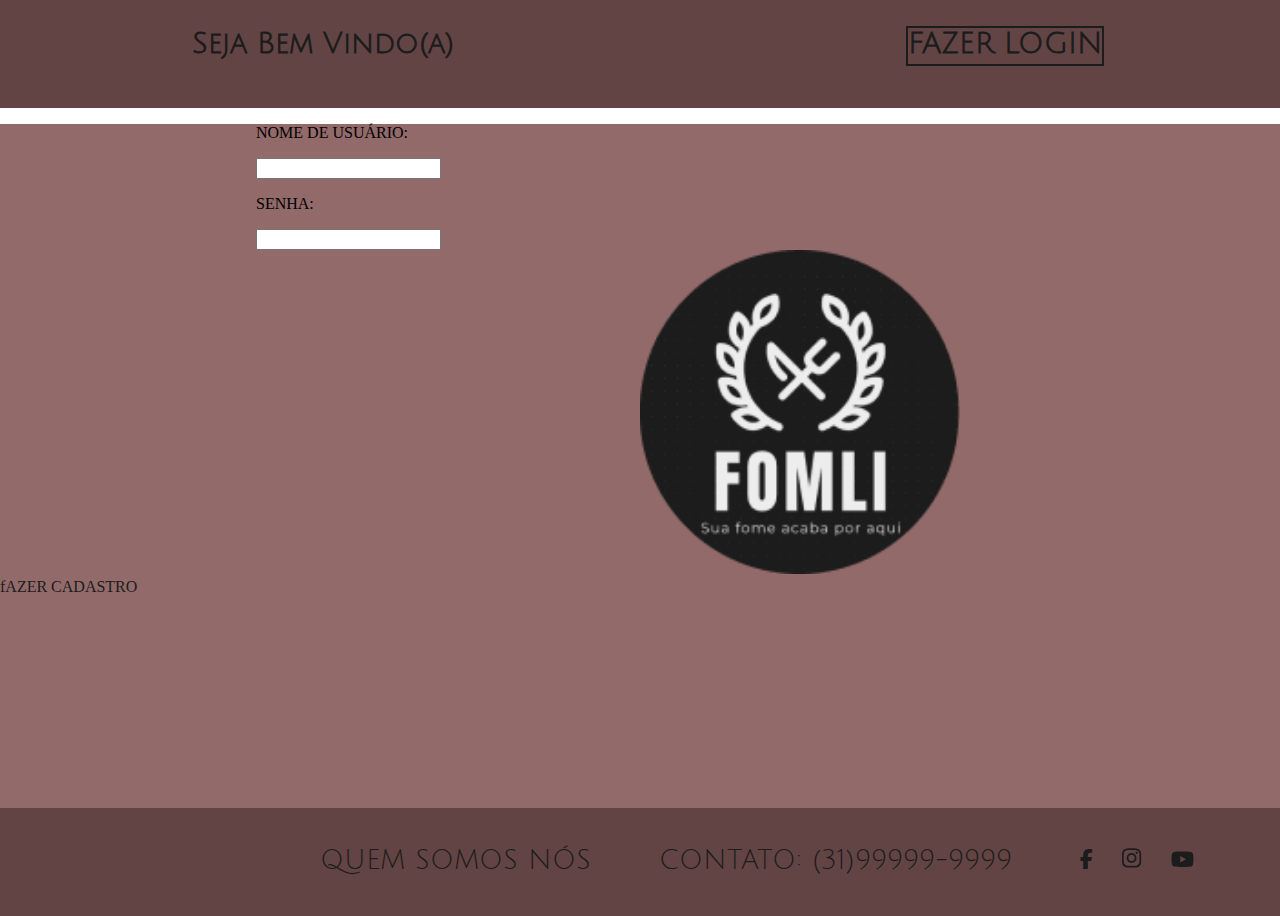
==== Cadastro.html @ 25ae4fbf "Add files via upload" ====
<!DOCTYPE html>
<html lang="en">
<head>
  <meta charset="UTF-8">
  <meta name="viewport" content="width=device-width, initial-scale=1.0">
  <title>Document</title>
  <link rel="stylesheet" href="Delivery.css">
  <link rel="preconnect" href="https://fonts.googleapis.com">
<link rel="preconnect" href="https://fonts.gstatic.com" crossorigin>
<link href="https://fonts.googleapis.com/css2?family=Julius+Sans+One&family=Oswald:wght@200..700&family=Quicksand:wght@300..700&display=swap" rel="stylesheet">
</head>
<body>
    <header>
    <nav>
    <div id="btns" style="border: none; margin-left: 15%;">
      <a href="" style=" text-decoration: none; color: #1C1C1C;">Seja Bem Vindo(a)</a>
    </div>
      <div id="btns" style="margin-left: 35%;">
      <a href="" style=" text-decoration: none;   color: #1C1C1C;" >FAZER LOGIN</a>
    </div>
    </nav>
    </header>

  <main>
   <div id="meio" style="margin-left: 20%">
    <p class="info">NOME DE USUÁRIO:</p>
    <input type="text">
    <br>
    <p class="info">SENHA:</p>
    <input type="text">
   </div>
   <div id="meio1" style="margin-left: 50%;">
    <img src="logo.png" width="50%" alt="">
   </div>
   <div id="btnsCA" >
    <a href="" style=" text-decoration: none;   color: #1C1C1C;" >fAZER CADASTRO</a>
  </div>
  </main>

  <footer>
  <div id="pé" style="   margin-left: 25%;">
    <a href="" style=" text-decoration: none;   color: #1C1C1C;" >QUEM SOMOS NÓS</a>
  </div>
    <div id="pé">
    CONTATO: (31)99999-9999
  </div>
  <a href="" style="text-decoration: none;">
    <svg xmlns="http://www.w3.org/2000/svg" style="margin-left: 5%;" width="1%"viewBox="0 0 320 512"><!--!Font Awesome Free 6.6.0 by @fontawesome - https://fontawesome.com License - https://fontawesome.com/license/free Copyright 2024 Fonticons, Inc.--><path fill="#1c1c1c" d="M80 299.3V512H196V299.3h86.5l18-97.8H196V166.9c0-51.7 20.3-71.5 72.7-71.5c16.3 0 29.4 .4 37 1.2V7.9C291.4 4 256.4 0 236.2 0C129.3 0 80 50.5 80 159.4v42.1H14v97.8H80z"/></svg>
  </a>
  <a href="" style="text-decoration: none;">
    <svg xmlns="http://www.w3.org/2000/svg" style="margin-left: 2%;" width="1.5%"viewBox="0 0 448 512"><!--!Font Awesome Free 6.6.0 by @fontawesome - https://fontawesome.com License - https://fontawesome.com/license/free Copyright 2024 Fonticons, Inc.--><path fill="#1c1c1c" d="M224.1 141c-63.6 0-114.9 51.3-114.9 114.9s51.3 114.9 114.9 114.9S339 319.5 339 255.9 287.7 141 224.1 141zm0 189.6c-41.1 0-74.7-33.5-74.7-74.7s33.5-74.7 74.7-74.7 74.7 33.5 74.7 74.7-33.6 74.7-74.7 74.7zm146.4-194.3c0 14.9-12 26.8-26.8 26.8-14.9 0-26.8-12-26.8-26.8s12-26.8 26.8-26.8 26.8 12 26.8 26.8zm76.1 27.2c-1.7-35.9-9.9-67.7-36.2-93.9-26.2-26.2-58-34.4-93.9-36.2-37-2.1-147.9-2.1-184.9 0-35.8 1.7-67.6 9.9-93.9 36.1s-34.4 58-36.2 93.9c-2.1 37-2.1 147.9 0 184.9 1.7 35.9 9.9 67.7 36.2 93.9s58 34.4 93.9 36.2c37 2.1 147.9 2.1 184.9 0 35.9-1.7 67.7-9.9 93.9-36.2 26.2-26.2 34.4-58 36.2-93.9 2.1-37 2.1-147.8 0-184.8zM398.8 388c-7.8 19.6-22.9 34.7-42.6 42.6-29.5 11.7-99.5 9-132.1 9s-102.7 2.6-132.1-9c-19.6-7.8-34.7-22.9-42.6-42.6-11.7-29.5-9-99.5-9-132.1s-2.6-102.7 9-132.1c7.8-19.6 22.9-34.7 42.6-42.6 29.5-11.7 99.5-9 132.1-9s102.7-2.6 132.1 9c19.6 7.8 34.7 22.9 42.6 42.6 11.7 29.5 9 99.5 9 132.1s2.7 102.7-9 132.1z"/></svg>
  </a>
    <a href="" style="text-decoration: none;">
    <svg xmlns="http://www.w3.org/2000/svg" style="margin-left: 2%;" width="1.8%"viewBox="0 0 576 512"><!--!Font Awesome Free 6.6.0 by @fontawesome - https://fontawesome.com License - https://fontawesome.com/license/free Copyright 2024 Fonticons, Inc.--><path fill="#1c1c1c" d="M549.7 124.1c-6.3-23.7-24.8-42.3-48.3-48.6C458.8 64 288 64 288 64S117.2 64 74.6 75.5c-23.5 6.3-42 24.9-48.3 48.6-11.4 42.9-11.4 132.3-11.4 132.3s0 89.4 11.4 132.3c6.3 23.7 24.8 41.5 48.3 47.8C117.2 448 288 448 288 448s170.8 0 213.4-11.5c23.5-6.3 42-24.2 48.3-47.8 11.4-42.9 11.4-132.3 11.4-132.3s0-89.4-11.4-132.3zm-317.5 213.5V175.2l142.7 81.2-142.7 81.2z"/></svg>
  </a>
  </footer>
</body>
</html>
---- Delivery.css ----
body{
    outline: none;
    margin: 0%;
}
header{
    height: 12vh;
    background-color: #634444;
}
nav{
   
}
#btns{
    margin-top: 2%;
    display: inline-block;
  text-decoration: none;
  font-family: "Julius Sans One", sans-serif;
  font-weight: 600;
  font-style: normal;
  font-size: 180%;
  border: #1C1C1C solid 2px;
  text-align: center;
  height: 4vh;

}
main{
    height: 76vh;
    background-color: #926a6a;
}
#logo{
margin-left: 41%;
}
#cardápio{
    text-decoration: none;
    font-family: "Julius Sans One", sans-serif;
    font-weight: 600;
    font-style: normal;
    font-size: 190%;
    margin-left: 38%;
    color: #1C1C1C;
}
footer{   
    height: 12vh;
    background-color: #634444;   
}
#fim{
    display: inline-block;
}
#pé{
    margin-top: 3%;
    text-decoration: none;
    font-family: "Julius Sans One", sans-serif;
    font-weight: 500;
    font-style: normal;
    font-size: 170%;
    margin-left: 5%;
    display: inline-block;
    color: #1C1C1C;
}

@media (max-width: 767px) {
#btns{
    font-family: "Julius Sans One", sans-serif;
    font-weight: 600;
    font-style: normal;
    font-size: 100%;
    border: #1C1C1C solid 2px;
    text-align: center;
    height: 4vh;
    }
    #logo{
      margin-left: 35%;
      width: 150%;
    }
    #cardápio{
      margin-left: 25%;
      font-size: 100%;
    }
    #pé{
      font-size: 100%;
    }
    footer a svg{
    width: 5%;
    }
}
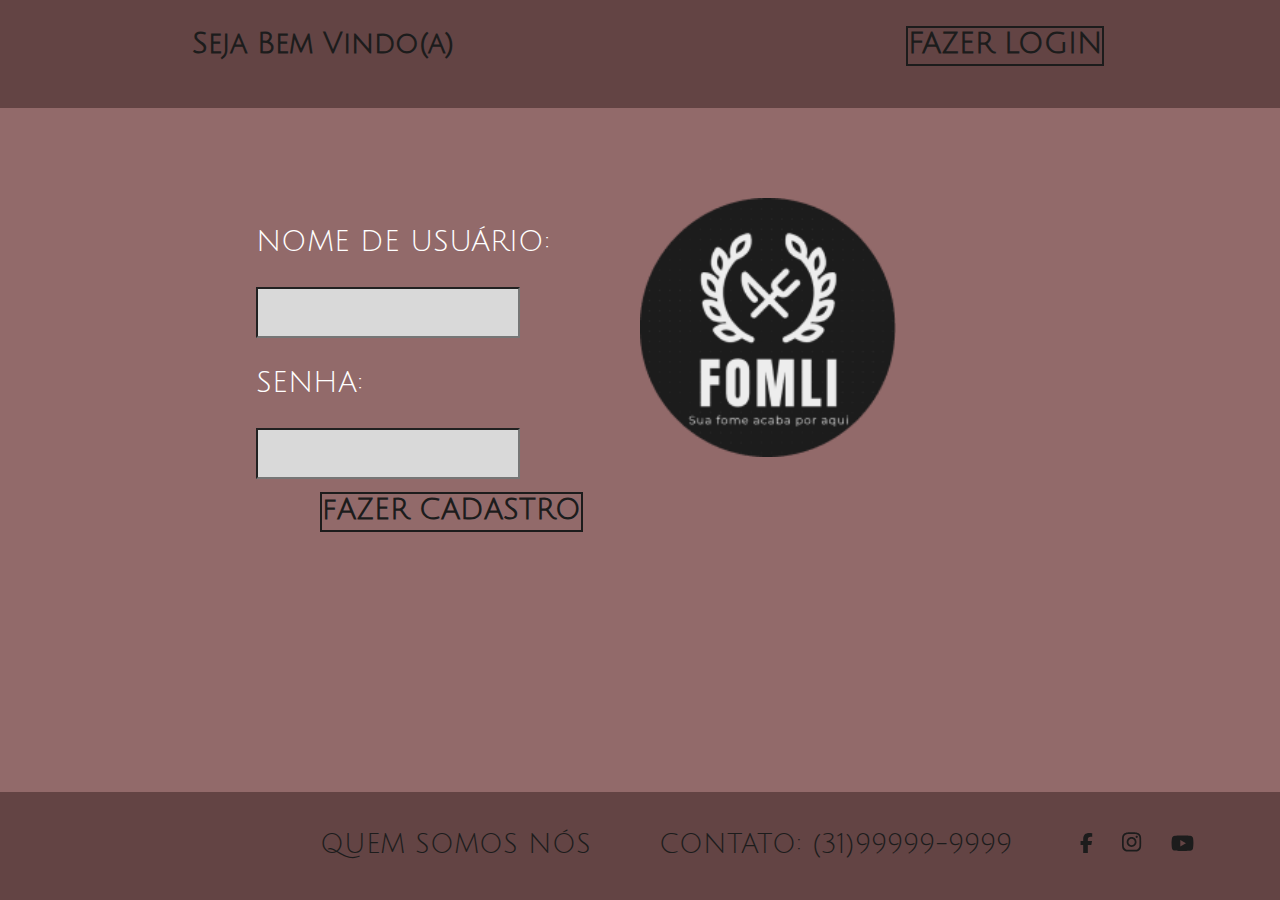
==== commit fb8f149c: "Add files via upload" ====
--- a/Cadastro.html
+++ b/Cadastro.html
@@ -4,7 +4,7 @@
   <meta charset="UTF-8">
   <meta name="viewport" content="width=device-width, initial-scale=1.0">
   <title>Document</title>
-  <link rel="stylesheet" href="Delivery.css">
+  <link rel="stylesheet" href="Cadastro.css">
   <link rel="preconnect" href="https://fonts.googleapis.com">
 <link rel="preconnect" href="https://fonts.gstatic.com" crossorigin>
 <link href="https://fonts.googleapis.com/css2?family=Julius+Sans+One&family=Oswald:wght@200..700&family=Quicksand:wght@300..700&display=swap" rel="stylesheet">
@@ -16,7 +16,7 @@
       <a href="" style=" text-decoration: none; color: #1C1C1C;">Seja Bem Vindo(a)</a>
     </div>
       <div id="btns" style="margin-left: 35%;">
-      <a href="" style=" text-decoration: none;   color: #1C1C1C;" >FAZER LOGIN</a>
+      <a href="Login.html" style=" text-decoration: none;   color: #1C1C1C;" >FAZER LOGIN</a>
     </div>
     </nav>
     </header>
@@ -33,13 +33,13 @@
     <img src="logo.png" width="50%" alt="">
    </div>
    <div id="btnsCA" >
-    <a href="" style=" text-decoration: none;   color: #1C1C1C;" >fAZER CADASTRO</a>
+    <a href="Cardápio.html" style=" text-decoration: none;   color: #1C1C1C;" >fAZER CADASTRO</a>
   </div>
   </main>
 
   <footer>
   <div id="pé" style="   margin-left: 25%;">
-    <a href="" style=" text-decoration: none;   color: #1C1C1C;" >QUEM SOMOS NÓS</a>
+    <a href="QuemSomos.html" style=" text-decoration: none;   color: #1C1C1C;" >QUEM SOMOS NÓS</a>
   </div>
     <div id="pé">
     CONTATO: (31)99999-9999
--- a/Cadastro.css
+++ b/Cadastro.css
@@ -0,0 +1,533 @@
+body{
+    outline: none;
+    margin: 0%;
+}
+header{
+    height: 12vh;
+    background-color: #634444;
+}
+nav{
+   
+}body{
+    outline: none;
+    margin: 0%;body{
+        outline: none;
+        margin: 0%;
+    }
+    header{
+        height: 12vh;
+        background-color: #634444;
+    }
+    nav{
+       
+    }
+    #btns{
+        margin-top: 2%;
+        display: inline-block;
+      text-decoration: none;
+      font-family: "Julius Sans One", sans-serif;
+      font-weight: 600;
+      font-style: normal;
+      font-size: 180%;
+      border: #1C1C1C solid 2px;
+      text-align: center;
+      height: 4vh;
+    
+    }
+    #btnsCA{
+        margin-top: 2%;
+        display: inline-block;
+      text-decoration: none;
+      font-family: "Julius Sans One", sans-serif;
+      font-weight: 600;
+      font-style: normal;
+      font-size: 180%;
+      border: #1C1C1C solid 2px;
+      height: 4vh;
+      margin-left: 25%; position: absolute; margin-top: 30%;
+    }
+    main{
+        height: 76vh;
+        background-color: #926a6a;
+    }
+    #meio{
+        display: inline-block;
+    
+        width: 40%;
+        height: 60vh;
+        margin-top: 7%;
+        position: absolute;
+    }
+    #meio1{
+        display: inline-block;
+    
+        width: 40%;
+        height: 60vh;
+        margin-top: 7%;
+        position: absolute;
+    }
+    .info{
+        font-family: "Julius Sans One", sans-serif;
+      font-weight: 500;
+      font-style: normal;
+      font-size: 180%;
+      color: white;
+    
+    }
+    input{
+        width: 50%;
+        outline: none;
+        height: 5vh;
+        background-color: #D9D9D9;
+    }
+    footer{   
+        height: 12vh;
+        background-color: #634444;   
+    }
+    #fim{
+        display: inline-block;
+    }
+    #pé{
+        margin-top: 3%;
+        text-decoration: none;
+        font-family: "Julius Sans One", sans-serif;
+        font-weight: 500;
+        font-style: normal;
+        font-size: 170%;
+        margin-left: 5%;
+        display: inline-block;
+        color: #1C1C1C;
+    }
+    @media (max-width: 767px) {
+        header{
+            width: 120%;
+        }
+        main{
+            width: 120%;
+            height: 76vh;
+        }
+        #btnsCA{
+            font-family: "Julius Sans One", sans-serif;
+            font-weight: 600;
+            position: absolute;
+            font-style: normal;
+            font-size: 100%;
+            border: #1C1C1C solid 2px;
+            margin-left: 10%;
+            margin-top: 110%;
+            height: 4vh;
+            }
+            #pé{
+              font-size: 100%;
+            }
+            footer a svg{
+            width: 5%;
+            }
+            input{
+                width: 120%;
+            }
+            #btns{
+                margin-top: 2%;
+                display: inline-block;
+              text-decoration: none;
+              font-family: "Julius Sans One", sans-serif;
+              font-weight: 600;
+              font-style: normal;
+              font-size: 100%;
+              border: #1C1C1C solid 2px;
+              text-align: center;
+              height: 4vh;
+            
+            }
+            .info{
+                font-size: 100%;
+            }
+            footer{
+                width: 120%;
+            }
+    
+        #meio1{
+            margin-top:100%;
+            width: 60%;
+        }
+    }
+    
+}
+header{
+    height: 12vh;
+    background-color: #634444;
+}
+nav{
+   
+}
+#btns{
+    margin-top: 2%;
+    display: inline-block;
+  text-decoration: none;
+  font-family: "Julius Sans One", sans-serif;
+  font-weight: 600;
+  font-style: normal;
+  font-size: 180%;
+  border: #1C1C1C solid 2px;
+  text-align: center;
+  height: 4vh;
+
+}
+#btnsCA{
+    display: inline-block;
+  text-decoration: none;
+  font-family: "Julius Sans One", sans-serif;
+  font-weight: 600;
+  font-style: normal;
+  font-size: 180%;
+  border: #1C1C1C solid 2px;
+  height: 4vh;
+  margin-left: 25%;
+  position: absolute; 
+  margin-top: 90%;
+}
+main{
+    height: 76vh;
+    background-color: #926a6a;
+}
+#meio{
+    display: inline-block;
+
+    width: 40%;
+    height: 60vh;
+    margin-top: 7%;
+    position: absolute;
+}
+#meio1{
+    display: inline-block;
+
+    width: 40%;
+    height: 60vh;
+    margin-top: 7%;
+    position: absolute;
+}
+.info{
+    font-family: "Julius Sans One", sans-serif;
+  font-weight: 500;
+  font-style: normal;
+  font-size: 180%;
+  color: white;
+
+}
+input{
+    width: 50%;
+    outline: none;
+    height: 5vh;
+    background-color: #D9D9D9;
+}
+footer{   
+    height: 12vh;
+    background-color: #634444;   
+}
+#fim{
+    display: inline-block;
+}
+#pé{
+    margin-top: 3%;
+    text-decoration: none;
+    font-family: "Julius Sans One", sans-serif;
+    font-weight: 500;
+    font-style: normal;
+    font-size: 170%;
+    margin-left: 5%;
+    display: inline-block;
+    color: #1C1C1C;
+}
+@media (max-width: 767px) {
+    header{
+        width: 120%;
+    }
+    main{
+        width: 120%;
+        height: 76vh;
+    }
+    #btnsCA{
+        font-family: "Julius Sans One", sans-serif;
+        font-weight: 600;
+        positbody{
+            outline: none;
+            margin: 0%;
+        }
+        header{
+            height: 12vh;
+            background-color: #634444;
+        }
+        nav{
+           
+        }
+        #btns{
+            margin-top: 2%;
+            display: inline-block;
+          text-decoration: none;
+          font-family: "Julius Sans One", sans-serif;
+          font-weight: 600;
+          font-style: normal;
+          font-size: 180%;
+          border: #1C1C1C solid 2px;
+          text-align: center;
+          height: 4vh;
+        
+        }
+        #btnsCA{
+            margin-top: 2%;
+            display: inline-block;
+          text-decoration: none;
+          font-family: "Julius Sans One", sans-serif;
+          font-weight: 600;
+          font-style: normal;
+          font-size: 180%;
+          border: #1C1C1C solid 2px;
+          height: 4vh;
+          margin-left: 25%; position: absolute; margin-top: 30%;
+        }
+        main{
+            height: 76vh;
+            background-color: #926a6a;
+        }
+        #meio{
+            display: inline-block;
+        
+            width: 40%;
+            height: 60vh;
+            margin-top: 7%;
+            position: absolute;
+        }
+        #meio1{
+            display: inline-block;
+        
+            width: 40%;
+            height: 60vh;
+            margin-top: 7%;
+            position: absolute;
+        }
+        .info{
+            font-family: "Julius Sans One", sans-serif;
+          font-weight: 500;
+          font-style: normal;
+          font-size: 180%;
+          color: white;
+        
+        }
+        input{
+            width: 50%;
+            outline: none;
+            height: 5vh;
+            background-color: #D9D9D9;
+        }
+        footer{   
+            height: 12vh;
+            background-color: #634444;   
+        }
+        #fim{
+            display: inline-block;
+        }
+        #pé{
+            margin-top: 3%;
+            text-decoration: none;
+            font-family: "Julius Sans One", sans-serif;
+            font-weight: 500;
+            font-style: normal;
+            font-size: 170%;
+            margin-left: 5%;
+            display: inline-block;
+            color: #1C1C1C;
+        }
+        @media (max-width: 767px) {
+            header{
+                width: 120%;
+            }
+            main{
+                width: 120%;
+                height: 76vh;
+            }
+            #btnsCA{
+                font-family: "Julius Sans One", sans-serif;
+                font-weight: 600;
+                position: absolute;
+                font-style: normal;
+                font-size: 100%;
+                border: #1C1C1C solid 2px;
+                margin-left: 10%;
+                margin-top: 110%;
+                height: 4vh;
+                }
+                #pé{
+                  font-size: 100%;
+                }
+                footer a svg{
+                width: 5%;
+                }
+                input{
+                    width: 120%;
+                }
+                #btns{
+                    margin-top: 2%;
+                    display: inline-block;
+                  text-decoration: none;
+                  font-family: "Julius Sans One", sans-serif;
+                  font-weight: 600;
+                  font-style: normal;
+                  font-size: 100%;
+                  border: #1C1C1C solid 2px;
+                  text-align: center;
+                  height: 4vh;
+                
+                }
+                .info{
+                    font-size: 100%;
+                }
+                footer{
+                    width: 120%;
+                }
+        
+            #meio1{
+                margin-top:100%;
+                width: 60%;
+            }
+        }
+        on: absolute;
+        font-style: normal;
+        font-size: 100%;
+        border: #1C1C1C solid 2px;
+        margin-left: 10%;
+        margin-top: 110%;
+        height: 4vh;
+        }
+        #pé{
+          font-size: 100%;
+        }
+        footer a svg{
+        width: 5%;
+        }
+        input{
+            width: 120%;
+        }
+        #btns{
+            margin-top: 2%;
+            display: inline-block;
+          text-decoration: none;
+          font-family: "Julius Sans One", sans-serif;
+          font-weight: 600;
+          font-style: normal;
+          font-size: 100%;
+          border: #1C1C1C solid 2px;
+          text-align: center;
+          height: 4vh;
+        
+        }
+        .info{
+            font-size: 100%;
+        }
+
+    #meio1{
+        margin-top:100%;
+        width: 60%;
+    }
+}
+
+#btns{
+    margin-top: 2%;
+    display: inline-block;
+  text-decoration: none;
+  font-family: "Julius Sans One", sans-serif;
+  font-weight: 600;
+  font-style: normal;
+  font-size: 180%;
+  border: #1C1C1C solid 2px;
+  text-align: center;
+  height: 4vh;
+
+}
+#btnsCA{
+    margin-top: 2%;
+    display: inline-block;
+  text-decoration: none;
+  font-family: "Julius Sans One", sans-serif;
+  font-weight: 600;
+  font-style: normal;
+  font-size: 180%;
+  border: #1C1C1C solid 2px;
+  height: 4vh;
+
+}
+main{
+    height: 76vh;
+    background-color: #926a6a;
+}
+#meio{
+    display: inline-block;
+
+    width: 40%;
+    height: 60vh;
+    margin-top: 7%;
+    position: absolute;
+}
+.info{
+    font-family: "Julius Sans One", sans-serif;
+  font-weight: 500;
+  font-style: normal;
+  font-size: 180%;
+  color: white;
+
+}
+input{
+    width: 50%;
+    outline: none;
+    height: 5vh;
+    background-color: #D9D9D9;
+}
+footer{   
+    height: 12vh;
+    background-color: #634444;   
+}
+#fim{
+    display: inline-block;
+}
+#pé{
+    margin-top: 3%;
+    text-decoration: none;
+    font-family: "Julius Sans One", sans-serif;
+    font-weight: 500;
+    font-style: normal;
+    font-size: 170%;
+    margin-left: 5%;
+    display: inline-block;
+    color: #1C1C1C;
+}
+@media (max-width: 767px) {
+    #btnsCA{
+        font-family: "Julius Sans One", sans-serif;
+        font-weight: 600;
+        position: absolute;
+        font-style: normal;
+        font-size: 100%;
+        border: #1C1C1C solid 2px;
+        margin-top: 100%;
+        height: 4vh;
+        }
+        #pé{
+          font-size: 100%;
+        }
+        footer a svg{
+        width: 5%;
+        }
+        #btns{
+            margin-top: 2%;
+            display: inline-block;
+          text-decoration: none;
+          font-family: "Julius Sans One", sans-serif;
+          font-weight: 600;
+          font-style: normal;
+          font-size: 180%;
+          border: #1C1C1C solid 2px;
+          text-align: center;
+          height: 4vh;
+        
+        }
+    
+}
